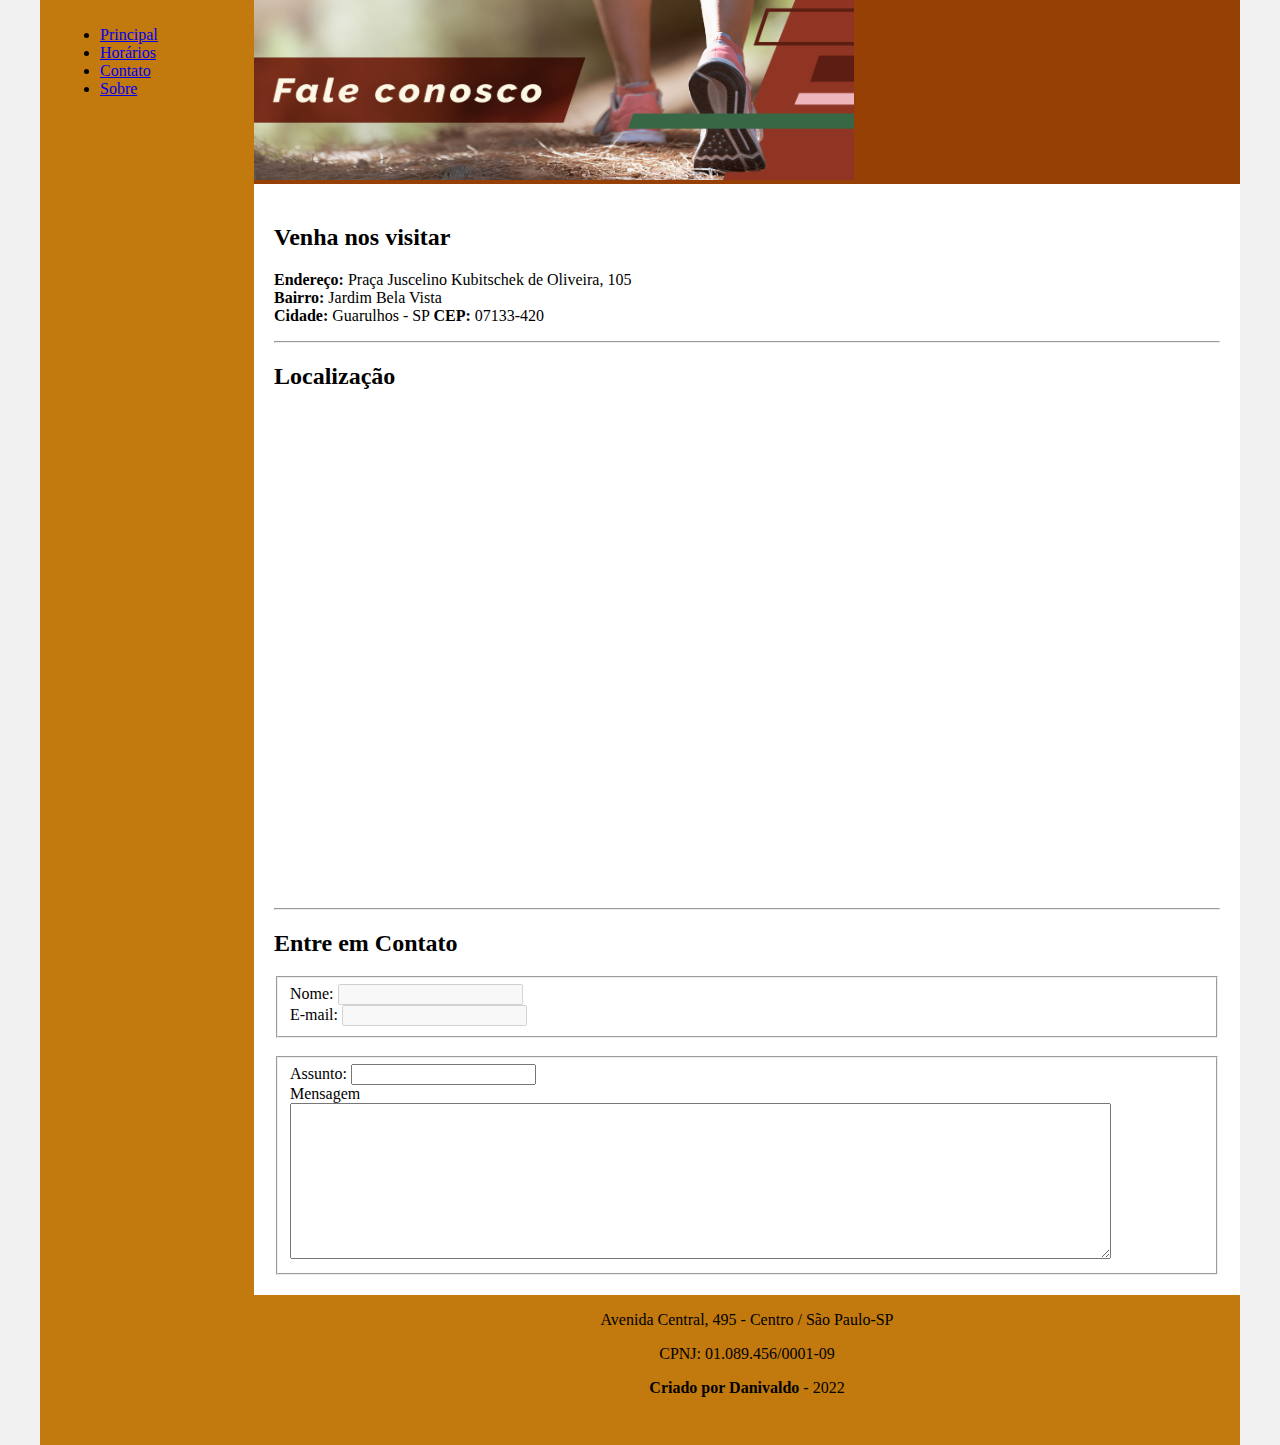
==== contato.html @ d2043dcb "Funcionalidade de navegacao igual desafio incluido" ====
<!DOCTYPE html>
<html lang="en">
<head>
    <meta charset="UTF-8">
    <meta http-equiv="X-UA-Compatible" content="IE=edge">
    <meta name="viewport" content="width=device-width, initial-scale=1.0">
    <title>Template - Utilizar como modelo</title>
    <link rel="stylesheet" href="base.css">
</head>
<body>
    <div class="wrapper">
        <div class="menu">
            <ul>
                <li><a href="index.html">Principal</a></li>
                <li><a href="horario.html">Horários</a></li>
                <li><a href="contato.html">Contato</a></li>
                <li><a href="sobre.html">Sobre</a></li>
            </ul>
        </div>

        <div class="main">
            <div class="header">
                <div id="top" >
                    <img src="img/contato.png"  width="600" height="180">
                </div>
            </div>
    
            <div class="content">
                
                <h2>Venha nos visitar</h2>
                
                <p> <strong>Endereço:</strong> Praça Juscelino Kubitschek de Oliveira, 105 <br>
                    <strong>Bairro:</strong>  Jardim Bela Vista <br> 
                    <strong>Cidade:</strong>  Guarulhos - SP <strong>CEP: </strong> 07133-420</p>
                <hr>
                <h2>Localização</h2>
                <div>
                    <iframe 
                     src="https://www.google.com/maps/embed?pb=!1m18!1m12!1m3!1d14642.568087038344!2d-46.50664525!3d-23.437295250000002!2m3!1f0!2f0!3f0!3m2!1i1024!2i768!4f13.1!3m3!1m2!1s0x94ce8b1acd70e90f%3A0xa1257626f3856fc5!2sAmarelinhos%20Bar%20Bela%20Vista!5e0!3m2!1spt-BR!2sbr!4v1667346595300!5m2!1spt-BR!2sbr" width="600" height="450" style="border:0;" allowfullscreen="" loading="lazy" referrerpolicy="no-referrer-when-downgrade">
                    </iframe>
                </div>
                <br>
                <br>
                <hr>
                <h2>Entre em Contato</h2>
               
                <div>
                    <form action="">
                        <fieldset disabled="enabled">
                            <label for="">Nome: </label> <input type="text"> <br>
                            <label for="">E-mail: </label> <input type="email">
                        </fieldset>
                        <br>
                        <fieldset>
                            <label for="">Assunto: </label> <input type="text" width="200"> <br>
                            <label for="txtMensagem">Mensagem</label> <br>
                            <textarea name="txtMensagem" id="" cols="100" rows="10"></textarea>
                        </fieldset>
                    </form>
                </div>
                
            </div>
    
            <div class="footer">
                <p align="center">Avenida Central, 495 - Centro / São Paulo-SP</p>
                <p align="center"> CPNJ: 01.089.456/0001-09 </p>
                <p align="center"><strong>Criado por Danivaldo</strong> - 2022</p>
            </div>
        </div>
    </div>
</body>
</html>
---- base.css ----
html, body {
    margin: 0;
}
body {
    background-color: #f1f1f1;
    display: flex;
    justify-content: center;
}

.content table thead th {
    background-color: black;
    color: white;
}

.content table, tr, td {
    border: solid 1px;
}


.content table tbody tr:nth-child(even) td {
    background-color: #f1f1f1;
}

.content table tbody tr:hover td{
    background-color: #E9E9E9;
    cursor: pointer;
}

.wrapper {
    width: 1200px;
    display: flex;
    margin: 0 auto;
    background-color: aquamarine;
}
.main {
    display: flex;
    flex-flow: column;
    width: 85%;
}
.menu {
    width: 15%;
    background-color: rgb(194, 121, 13);
    padding: 10px 20px 0px;
}
.header {
    background-color: rgb(151, 64, 6);
    min-height: 150px;
}

.content {
    background-color: white;
    min-height: 300px;
    padding: 20px;
}
.content img {
    display: block;
    margin-left: auto;
    margin-right: auto 
}

.footer {
    background-color: rgb(194, 121, 13);
    min-height: 150px;
    
}
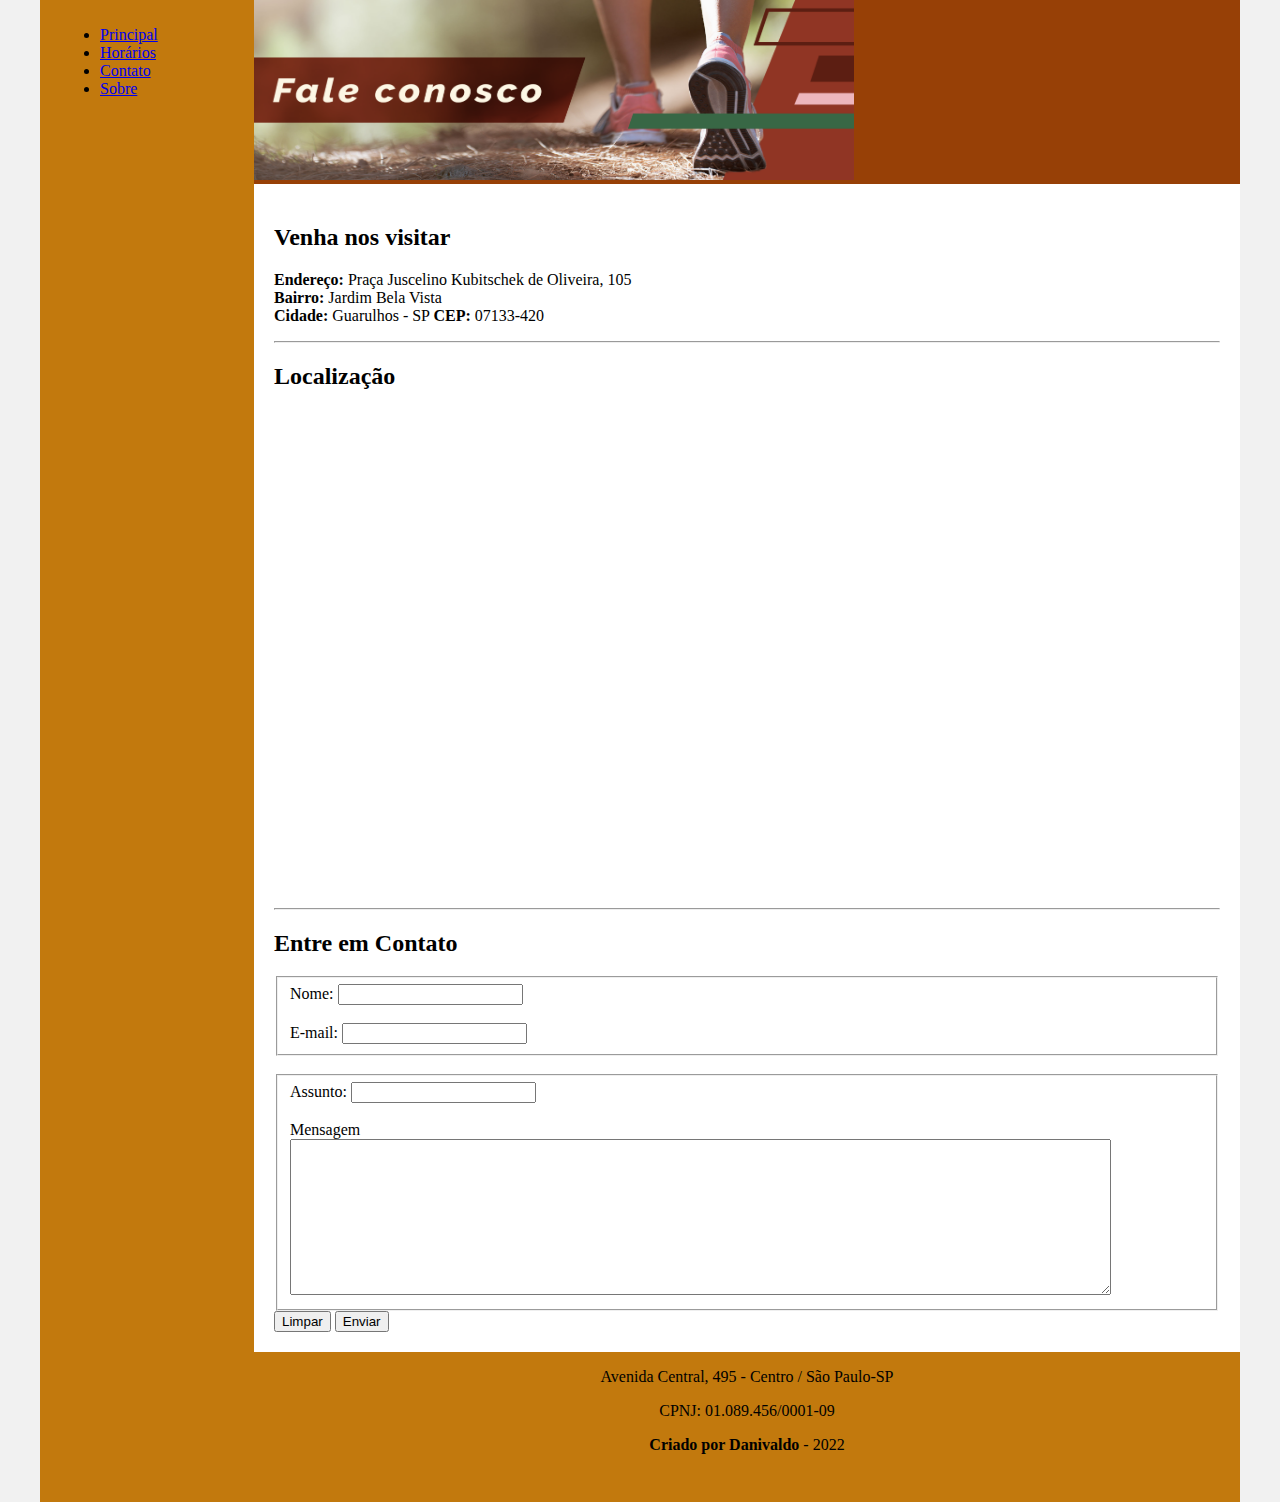
==== commit f3b346e0: "fix: adicionado os botões de submit e reset" ====
--- a/contato.html
+++ b/contato.html
@@ -46,16 +46,19 @@
                
                 <div>
                     <form action="">
-                        <fieldset disabled="enabled">
+                        <fieldset>
                             <label for="">Nome: </label> <input type="text"> <br>
-                            <label for="">E-mail: </label> <input type="email">
+                            <br>
+                            <label for="">E-mail:</label> <input type="email">
                         </fieldset>
                         <br>
                         <fieldset>
-                            <label for="">Assunto: </label> <input type="text" width="200"> <br>
+                            <label for="">Assunto: </label> <input type="text"> <br>
+                            <br>
                             <label for="txtMensagem">Mensagem</label> <br>
                             <textarea name="txtMensagem" id="" cols="100" rows="10"></textarea>
                         </fieldset>
+                        <button type="submit">Limpar </button> <button type="submit">Enviar</button>
                     </form>
                 </div>
                 
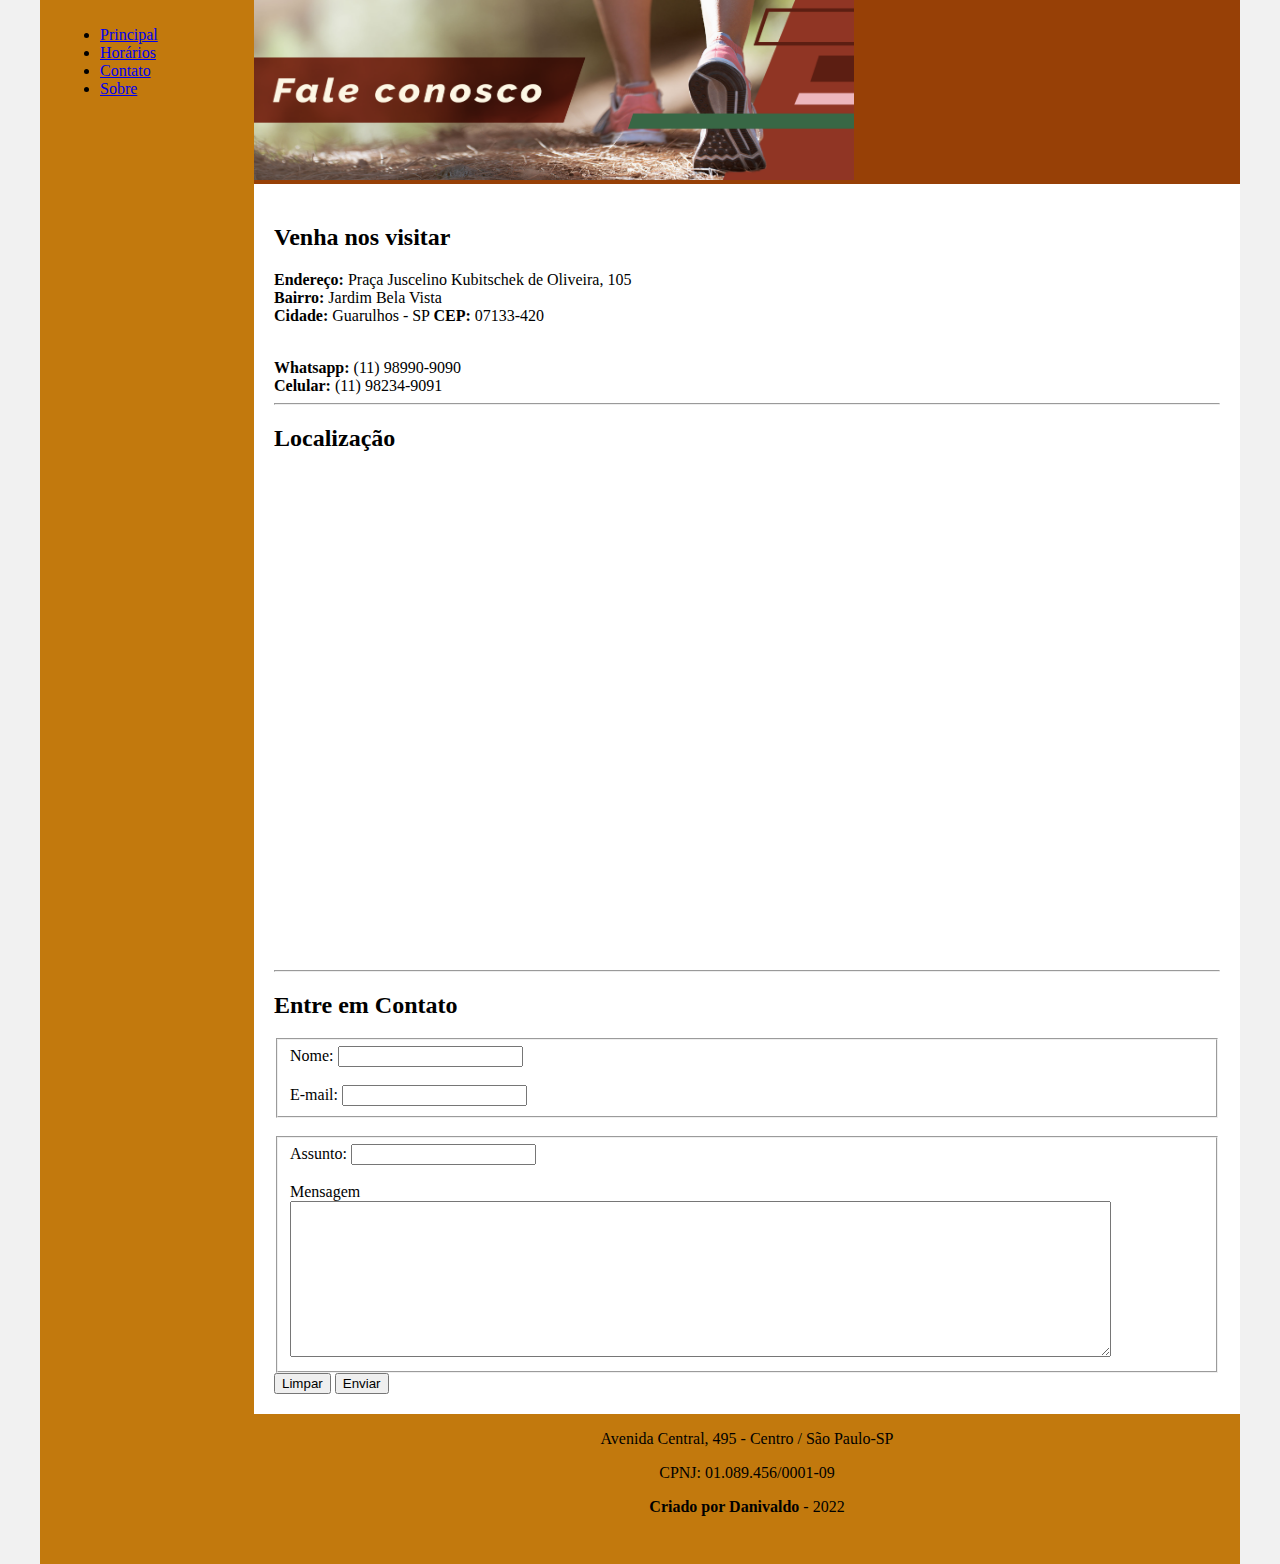
==== commit 3e0ef7e2: "Add Contato Whatsapp e Celular" ====
--- a/contato.html
+++ b/contato.html
@@ -31,7 +31,10 @@
                 
                 <p> <strong>Endereço:</strong> Praça Juscelino Kubitschek de Oliveira, 105 <br>
                     <strong>Bairro:</strong>  Jardim Bela Vista <br> 
-                    <strong>Cidade:</strong>  Guarulhos - SP <strong>CEP: </strong> 07133-420</p>
+                    <strong>Cidade:</strong>  Guarulhos - SP <strong>CEP: </strong> 07133-420</p> <br>
+                <div><strong>Whatsapp: </strong> (11) 98990-9090</div> 
+                <div> <strong>Celular: </strong> (11) 98234-9091</div> 
+                
                 <hr>
                 <h2>Localização</h2>
                 <div>
